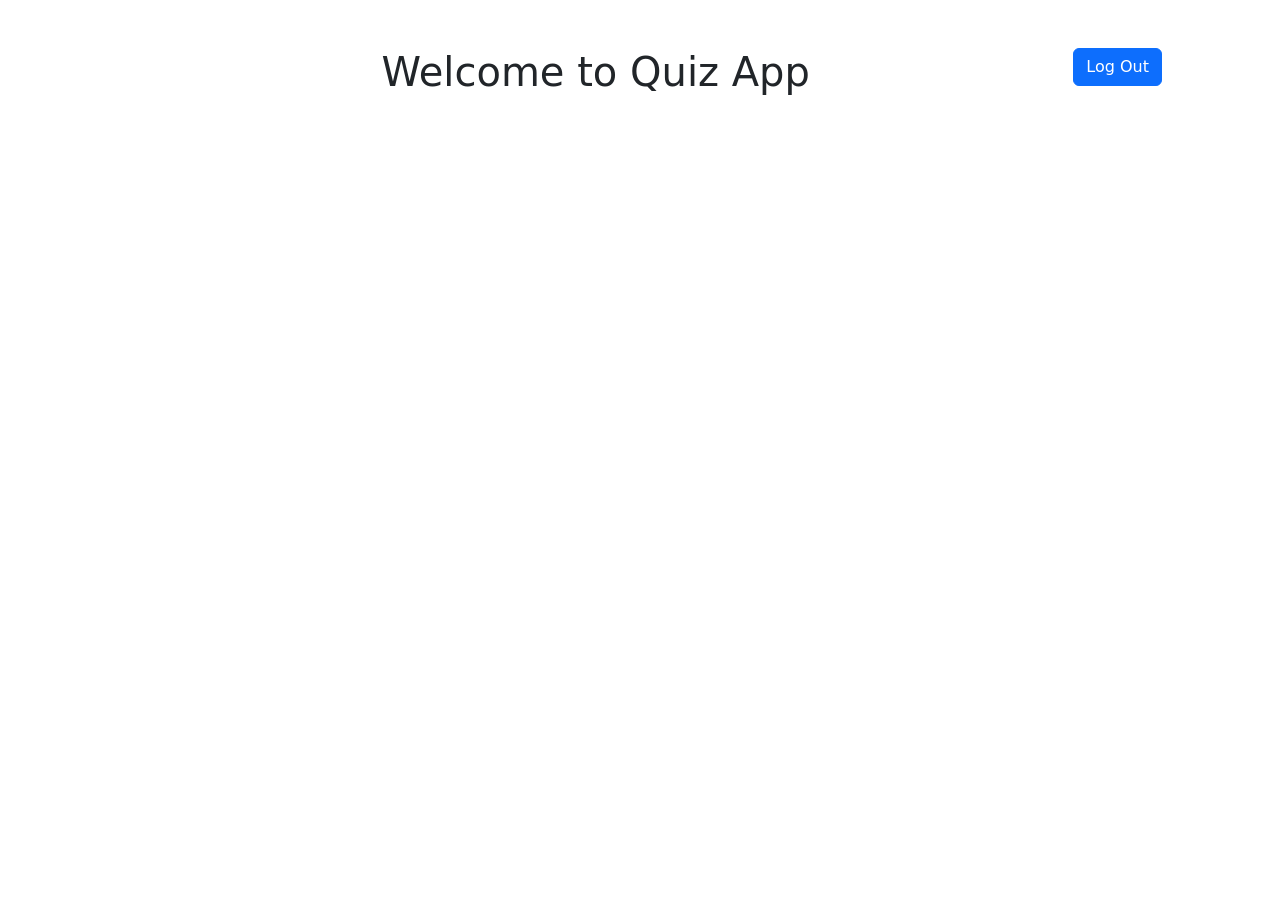
==== dashboard.html @ 2e895a75 "Add files via upload" ====
<!DOCTYPE html>
<html lang="en">

<head>
    <meta charset="UTF-8">
    <meta name="viewport" content="width=device-width, initial-scale=1.0">
    <title>Document</title>
    <link href="https://cdn.jsdelivr.net/npm/bootstrap@5.3.8/dist/css/bootstrap.min.css" rel="stylesheet"
        integrity="sha384-sRIl4kxILFvY47J16cr9ZwB07vP4J8+LH7qKQnuqkuIAvNWLzeN8tE5YBujZqJLB" crossorigin="anonymous">
</head>

<body>
    <div class="container p-5">
        <div class="float-end">
            <button onclick="redirect()" class="btn btn-primary">Log Out</button>
        </div>
        <h1 class="text-center">Welcome to Quiz App</h1>
        <div id="getLocalDataDiv">
            
        </div>
    </div>
    <script src="app.js"></script>
</body>

</html>
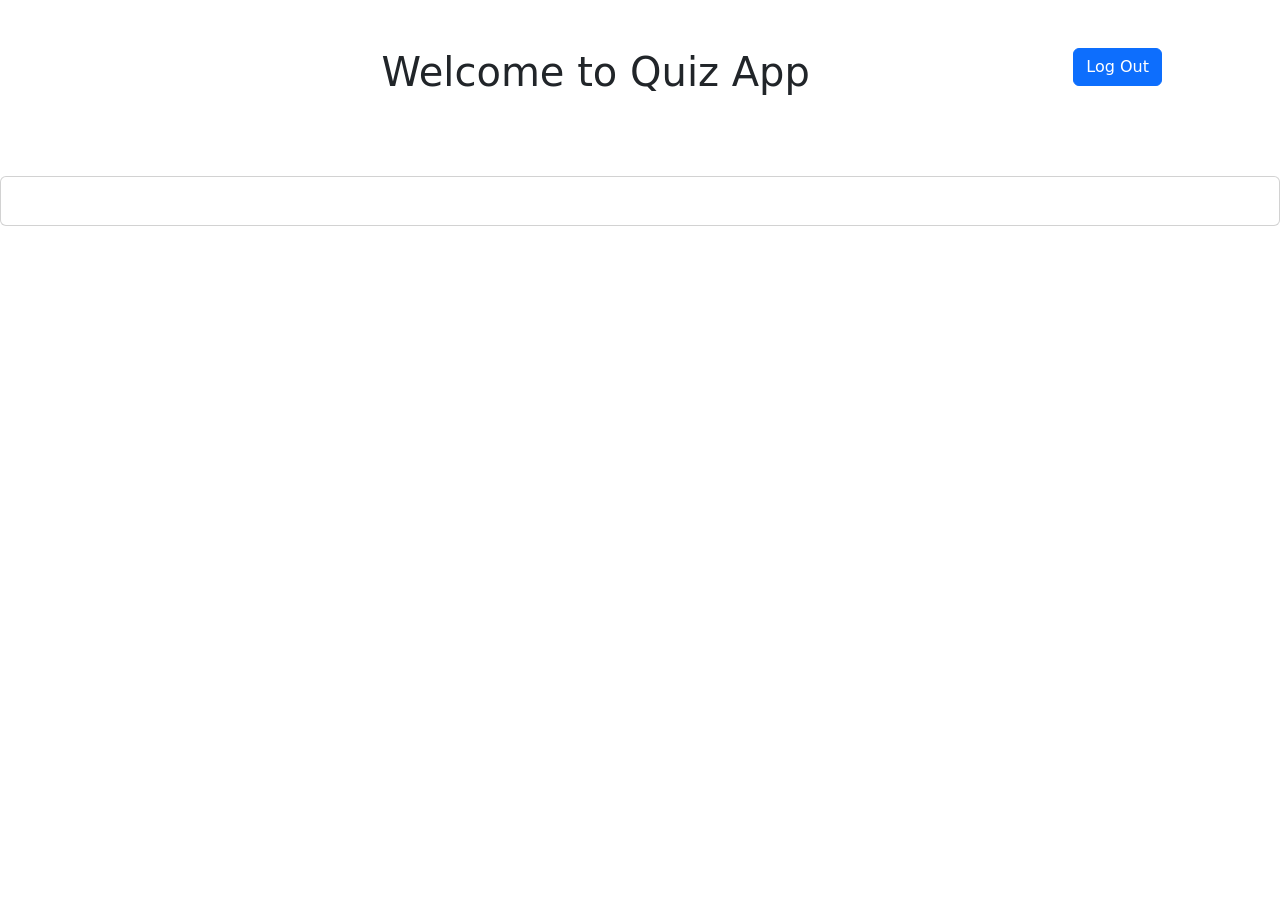
==== commit 5b6b261e: "Add files via upload" ====
--- a/dashboard.html
+++ b/dashboard.html
@@ -19,7 +19,16 @@
             
         </div>
     </div>
-    <script src="app.js"></script>
+    <div id="container" class="card p-4 mt-4"></div>
+
+    <script src="./Quiz-App/app.js"></script>
+    <script>
+    // call quiz render & load user info after DOM loaded
+    document.addEventListener("DOMContentLoaded", () => {
+        getLocalData();
+        renderQ();
+    });
+</script>
 </body>
 
 </html>
